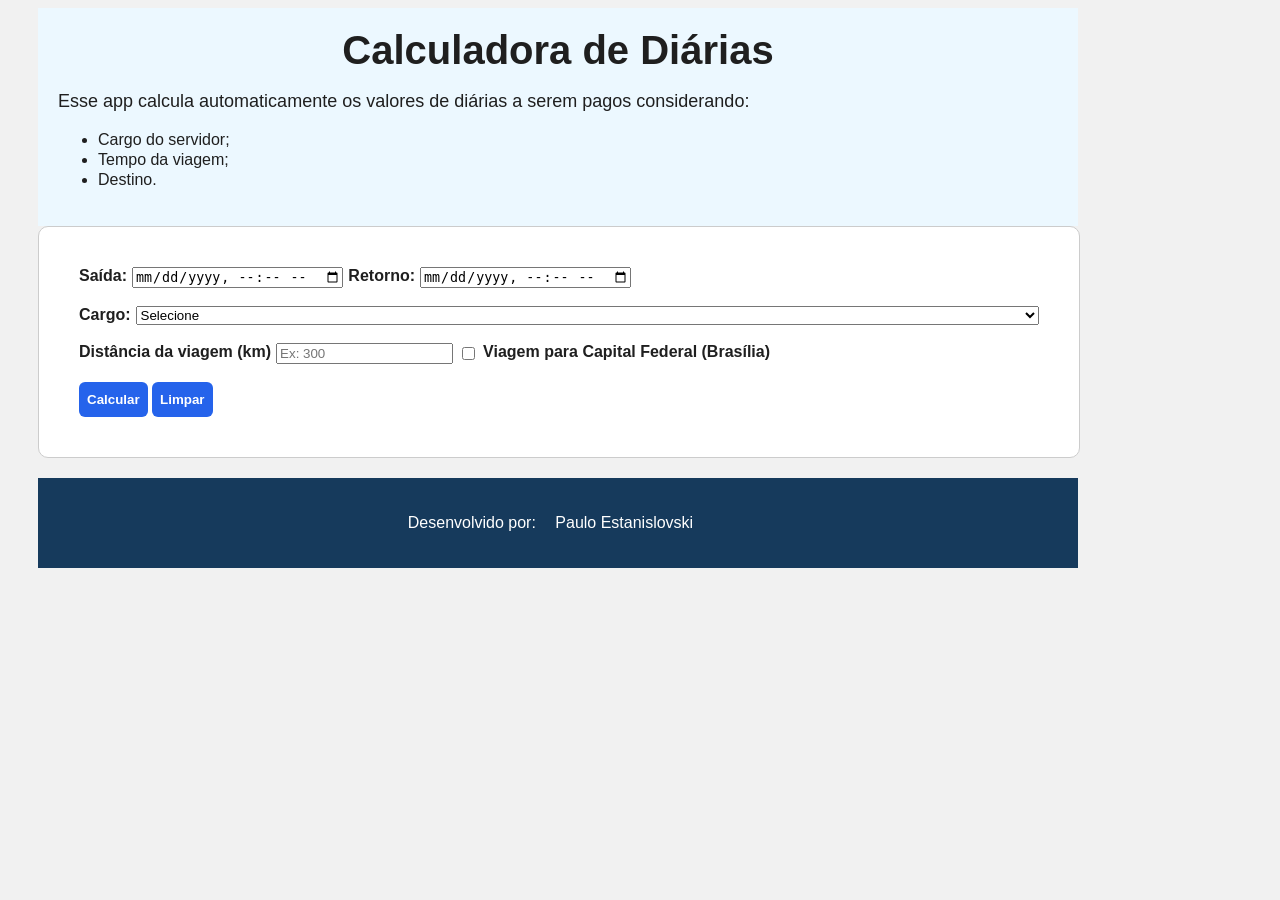
==== index.html @ 900f1412 "Rename calc_diarias.html to index.html" ====
<!DOCTYPE html>
<html lang="pt-br">

<head>
    <meta charset="utf-8">
    <meta name="viewport" content="width=device-width, initial-scale=1">
    <title>Calculadora de Diárias</title>
    <link rel="stylesheet" href="style.css">
</head>

<body>
    <!--<nav>
        <a href="cad_diarias.html">Cadastro de Valores</a>
        <a href="calc_diarias.html">Calculadora de Diárias</a>
    </nav>
    -->
    <header>
        <h1>Calculadora de Diárias</h1>
        <p>Esse app calcula automaticamente os valores de diárias a serem pagos considerando:</p>
        <ul>
            <li>Cargo do servidor;</li>
            <li>Tempo da viagem;</li>
            <li>Destino.</li>
        </ul>
    </header>

    <main>
        <form action="#">
            <div class="data">
                <label for="saida">Saída:</label>
                <input type="datetime-local" id="saida" name="saida">

                <label for="retorno">Retorno:</label>
                <input type="datetime-local" id="retorno" name="retorno">
            </div>
            <br>
            <div class="destino">
                <label for="cargo">Cargo:</label>
                <select name="cargo" id="cargo">
                    <option value="">Selecione</option>
                    <option value="prefeito">Prefeito e Vice-Prefeito</option>
                    <option value="secretario">Secretários Municipais, Procurador-Geral e Presidente de Autarquia ou Fundação</option>
                    <option value="servidor">Cargos em comissão, Servidores e/ou empregados públicos</option>
                </select>
            </div>
            <br>
            <div class="capital">
                <label for="distancia">Distância da viagem (km)</label>
                <input type="number" id="distancia" min="0" placeholder="Ex: 300">
                <input type="checkbox" id="capitalfederal">
                <label for="Capital Federal">Viagem para Capital Federal (Brasília)</label>
            </div>
            <br>
            <div class="button">
                <button type="button" onclick="gravar()">Calcular</button>
                <button type="button" onclick="limpar()">Limpar</button>
            </div>
        </form>
        <div id="resultados">
            <h2 id="tituloResultado">Calculo Realizado!</h2>
            <p><strong>Saída: </strong><span id="resultadoSaida"></span></p>
            <p><strong>Retorno: </strong><span id="resultadoRetorno"></span></p>
            <p><strong>Cargo: </strong><span id="resultadoCargo"></span></p>
            <p><strong>Total de Diarias: </strong><span id="totalDiarias"></span></p>
            <p><strong>Valor da Diaria: </strong><span id="valorDiaria"></span></p>
            <p><strong>Valor Total: </strong><span id="valorTotal"></span></p>
        </div>
    </main>

    <footer>
        <p>Desenvolvido por: <a href="https://github.com/Estanislovski" target="_blank" rel="noopener">Paulo Estanislovski</a></p>
    </footer>
    <script src="script.js"></script>
</body>

</html>
---- style.css ----
body {
    background-color: rgb(241, 241, 241);
    font-family: Arial, Helvetica, sans-serif;
    color: #1f1f1f;
}

/*div {
    position: absolute;
    top: 50%;
    left: 50%;
    transform: translate(-50%,-50%);
}*/

header {
    width: 90%;
    max-width: 1000px;
    min-width: 700PX;
    margin-left: 30px;
    background-color: rgb(236, 248, 255);
    padding: 20px;
}

header h1 {
    text-align: center;
    font-size: 40px;
    margin: 0;
}

header p {
    text-align: justify;
    font-size: 18px;
}

nav {
    width: 90%;
    text-align: center;
    max-width: 1000px;
    min-width: 700PX;
    margin: 0 30px 0px 30px;
    background-color: #163a5c;
    padding: 20px;
}

nav a {
    color: white;
    text-decoration: none;
    margin: 0 15px;
}

nav a:hover {
    color: pink;
}

main {
    width: 90%;
    max-width: 1000px;
    min-width: 700PX;
    margin: 0 30px 0 30px;
    background-color: white;
    border: 1px solid #cccccc;
    border-radius: 10px;
    padding: 20px;
    margin-bottom: 20px;
}

ul {
    line-height: 1.25;
}

form {
    padding: 20px;
    border-radius: 8px;
}

#resultados {
    display: none;
    padding: 20px;
    border-radius: 8px;
}

.data {
    display: flex;
    gap: 5px;
}

.destino {
    display: flex;
    gap: 5px;
}

.capital {
    display: flex;
    gap: 5px;
}

label {
    font-weight: bold;
}

input[type="text"],
input[type="datetime-local"] input[type="number"],
select {
    width: 100%;
    box-sizing: content-box;
}

button {
    background-color: #2563eb;
    color: white;
    border: none;
    padding: 10px 8px;
    border-radius: 6px;
    cursor: pointer;
    font-weight: bold;
}

button:hover {
    background-color: #1d4ed8;
}

.resultados{
    padding: 20px;
    border-radius: 8px;
}

footer {
    width: 90%;
    text-align: center;
    max-width: 1000px;
    min-width: 700PX;
    margin: 0 30px 0px 30px;
    background-color: #163a5c;
    padding: 20px;
    color: white;
}

footer a {
    color: white;
    text-decoration: none;
    margin: 0 15px;
}

footer a:hover {
    color: pink;
}
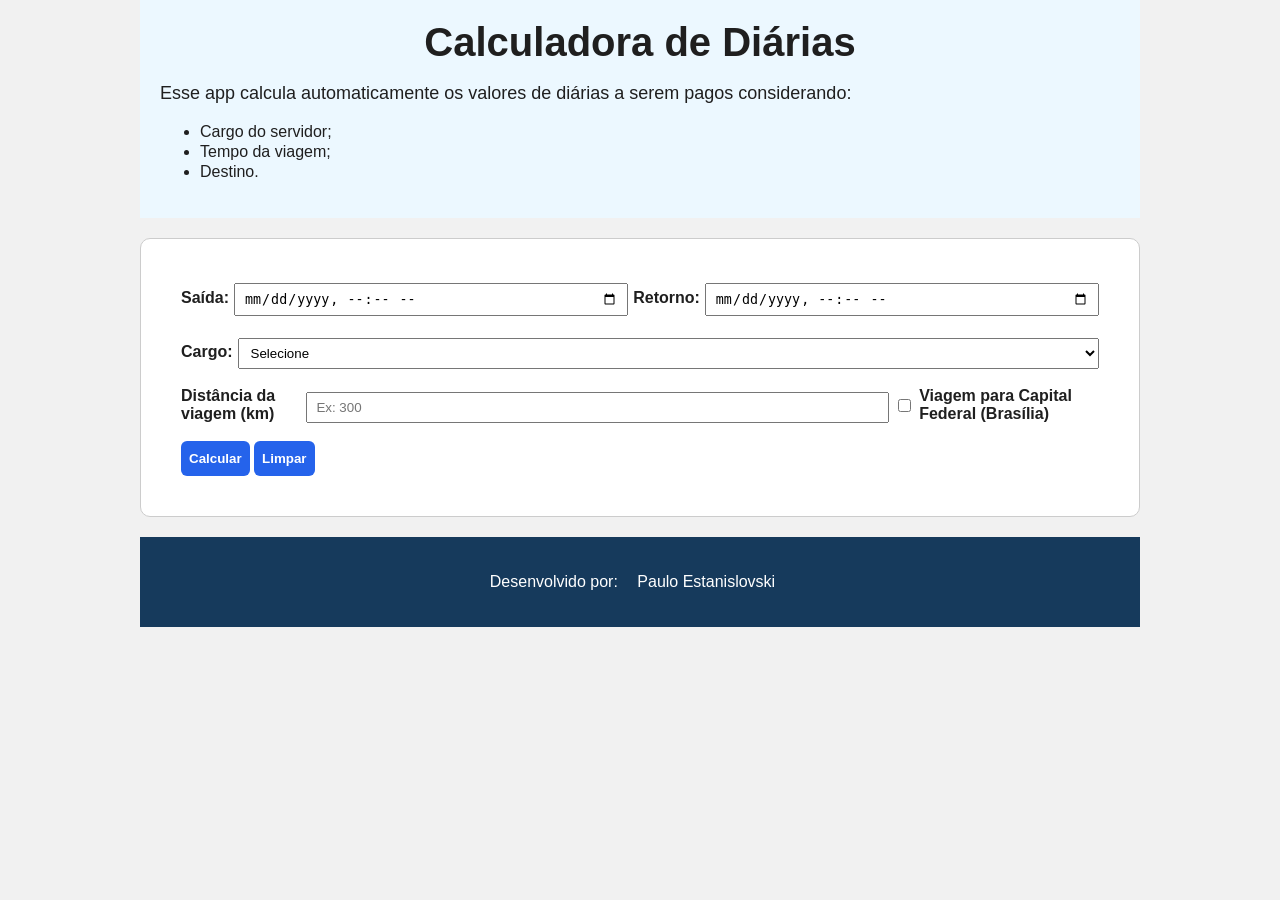
==== commit 390b1fb5: "alterado o id do label capital federal" ====
--- a/index.html
+++ b/index.html
@@ -12,8 +12,8 @@
     <!--<nav>
         <a href="cad_diarias.html">Cadastro de Valores</a>
         <a href="calc_diarias.html">Calculadora de Diárias</a>
-    </nav>
-    -->
+        <a href="calc.comb.html">Calcular Combustivel</a>
+    </nav>-->
     <header>
         <h1>Calculadora de Diárias</h1>
         <p>Esse app calcula automaticamente os valores de diárias a serem pagos considerando:</p>
@@ -48,7 +48,7 @@
                 <label for="distancia">Distância da viagem (km)</label>
                 <input type="number" id="distancia" min="0" placeholder="Ex: 300">
                 <input type="checkbox" id="capitalfederal">
-                <label for="Capital Federal">Viagem para Capital Federal (Brasília)</label>
+                <label for="capitalfederal">Viagem para Capital Federal (Brasília)</label>
             </div>
             <br>
             <div class="button">
@@ -57,7 +57,7 @@
             </div>
         </form>
         <div id="resultados">
-            <h2 id="tituloResultado">Calculo Realizado!</h2>
+            <h2 id="tituloResultado">Dados da Diaria!</h2>
             <p><strong>Saída: </strong><span id="resultadoSaida"></span></p>
             <p><strong>Retorno: </strong><span id="resultadoRetorno"></span></p>
             <p><strong>Cargo: </strong><span id="resultadoCargo"></span></p>
--- a/style.css
+++ b/style.css
@@ -1,23 +1,31 @@
+* {
+    box-sizing: border-box;
+}
+
 body {
     background-color: rgb(241, 241, 241);
     font-family: Arial, Helvetica, sans-serif;
     color: #1f1f1f;
+    margin: 0;
+    min-height: 100vh;
+    display: flex;
+    flex-direction: column;
+    align-items: center;
 }
 
-/*div {
-    position: absolute;
-    top: 50%;
-    left: 50%;
-    transform: translate(-50%,-50%);
-}*/
+header,
+nav,
+main,
+footer {
+    width: 90%;
+    max-width: 1000px;
+    min-width: 320px;
+    margin: 0 0 20px 0;
+    padding: 20px;
+}
 
 header {
-    width: 90%;
-    max-width: 1000px;
-    min-width: 700PX;
-    margin-left: 30px;
     background-color: rgb(236, 248, 255);
-    padding: 20px;
 }
 
 header h1 {
@@ -32,13 +40,8 @@
 }
 
 nav {
-    width: 90%;
     text-align: center;
-    max-width: 1000px;
-    min-width: 700PX;
-    margin: 0 30px 0px 30px;
     background-color: #163a5c;
-    padding: 20px;
 }
 
 nav a {
@@ -52,15 +55,9 @@
 }
 
 main {
-    width: 90%;
-    max-width: 1000px;
-    min-width: 700PX;
-    margin: 0 30px 0 30px;
     background-color: white;
     border: 1px solid #cccccc;
     border-radius: 10px;
-    padding: 20px;
-    margin-bottom: 20px;
 }
 
 ul {
@@ -80,16 +77,19 @@
 
 .data {
     display: flex;
+    align-items: center;
     gap: 5px;
 }
 
 .destino {
     display: flex;
+    align-items: center;
     gap: 5px;
 }
 
 .capital {
     display: flex;
+    align-items: center;
     gap: 5px;
 }
 
@@ -98,10 +98,12 @@
 }
 
 input[type="text"],
-input[type="datetime-local"] input[type="number"],
+input[type="datetime-local"],
+input[type="number"],
 select {
     width: 100%;
-    box-sizing: content-box;
+    padding: 6px 8px;
+    margin-top: 4px;
 }
 
 button {
@@ -124,14 +126,10 @@
 }
 
 footer {
-    width: 90%;
     text-align: center;
-    max-width: 1000px;
-    min-width: 700PX;
-    margin: 0 30px 0px 30px;
     background-color: #163a5c;
-    padding: 20px;
     color: white;
+    margin-bottom: 0;
 }
 
 footer a {
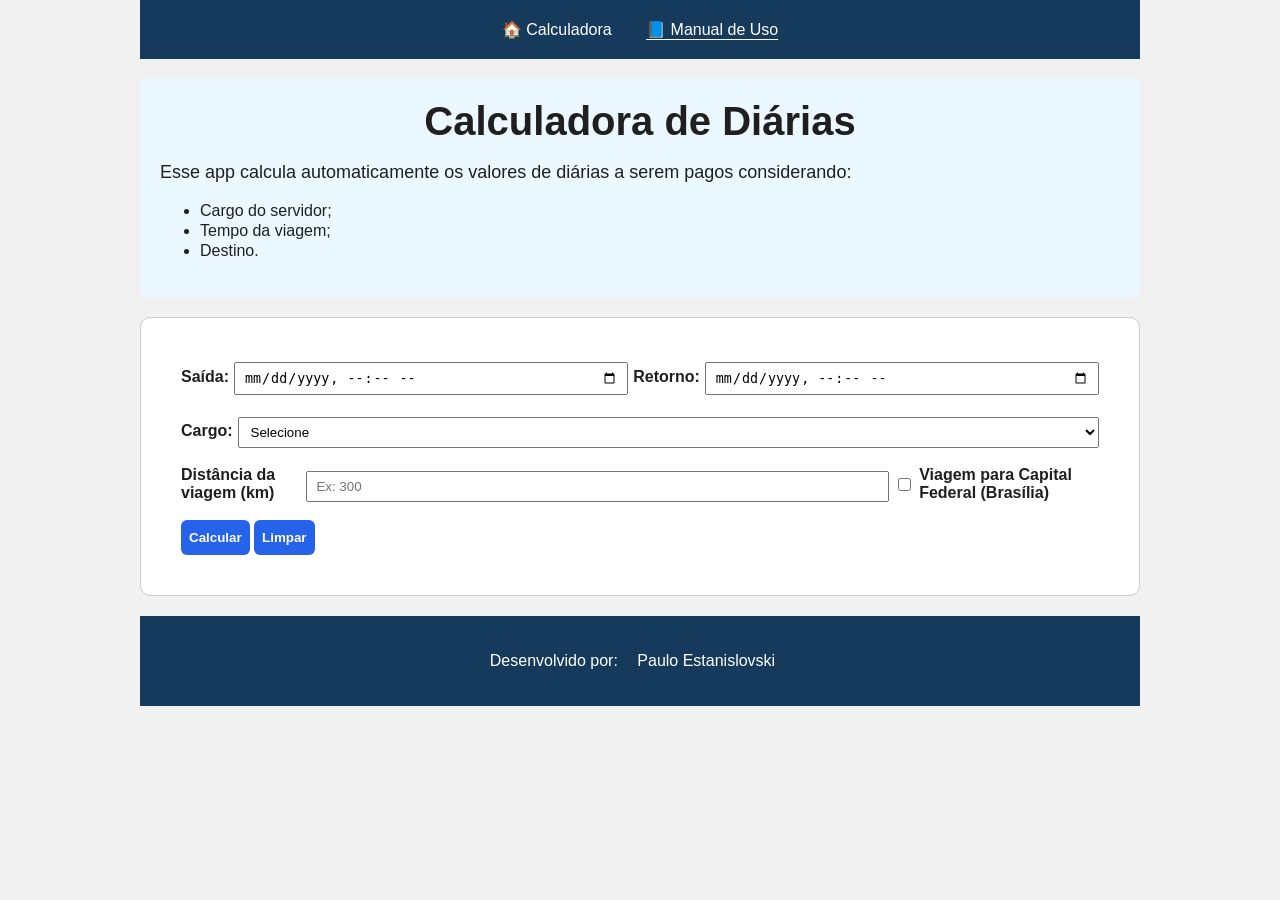
==== commit beda3c91: "add menu nav no index, add manual.html, alterado style.css para contemplar o menual.html" ====
--- a/index.html
+++ b/index.html
@@ -9,11 +9,10 @@
 </head>
 
 <body>
-    <!--<nav>
-        <a href="cad_diarias.html">Cadastro de Valores</a>
-        <a href="calc_diarias.html">Calculadora de Diárias</a>
-        <a href="calc.comb.html">Calcular Combustivel</a>
-    </nav>-->
+    <nav>
+        <a href="index.html">🏠 Calculadora</a>
+        <a href="manual.html" aria-current="page">📘 Manual de Uso</a>
+    </nav>
     <header>
         <h1>Calculadora de Diárias</h1>
         <p>Esse app calcula automaticamente os valores de diárias a serem pagos considerando:</p>
--- a/style.css
+++ b/style.css
@@ -54,6 +54,11 @@
     color: pink;
 }
 
+nav a[aria-current="page"] {
+    text-decoration: underline;
+    text-underline-offset: 4px;
+}
+
 main {
     background-color: white;
     border: 1px solid #cccccc;
@@ -140,4 +145,91 @@
 
 footer a:hover {
     color: pink;
+}
+
+/* ===== Manual de Uso ===== */
+
+.manual main {
+    font-size: 18px;
+    line-height: 1.6;
+}
+
+.manual h2 {
+    color: #163a5c;
+    font-size: 24px;
+    margin-top: 28px;
+}
+
+.manual section {
+    margin-bottom: 10px;
+}
+
+.glossario {
+    list-style: none;
+    padding: 0;
+}
+
+.glossario li {
+    background-color: #eef5fb;
+    padding: 10px 15px;
+    border-radius: 8px;
+    margin-bottom: 8px;
+}
+
+.passo {
+    display: flex;
+    align-items: flex-start;
+    gap: 15px;
+    background-color: #f8fbff;
+    border: 2px solid #cfe8ff;
+    border-radius: 12px;
+    padding: 15px;
+    margin-bottom: 15px;
+}
+
+.passo-numero {
+    flex: 0 0 auto;
+    width: 45px;
+    height: 45px;
+    border-radius: 50%;
+    background-color: #2563eb;
+    color: white;
+    display: flex;
+    align-items: center;
+    justify-content: center;
+    font-size: 22px;
+    font-weight: bold;
+}
+
+.passo-texto h3 {
+    margin: 0 0 6px 0;
+    font-size: 20px;
+}
+
+.passo-texto p {
+    margin: 0 0 6px 0;
+}
+
+.dica {
+    background-color: #fff8e1;
+    border-left: 6px solid #ffca28;
+    padding: 10px 15px;
+    border-radius: 8px;
+    margin-top: 8px;
+    font-size: 16px;
+}
+
+.voltar-btn {
+    display: inline-block;
+    background-color: #2563eb;
+    color: white;
+    text-decoration: none;
+    font-weight: bold;
+    padding: 12px 20px;
+    border-radius: 8px;
+    margin: 15px 0;
+}
+
+.voltar-btn:hover {
+    background-color: #1d4ed8;
 }
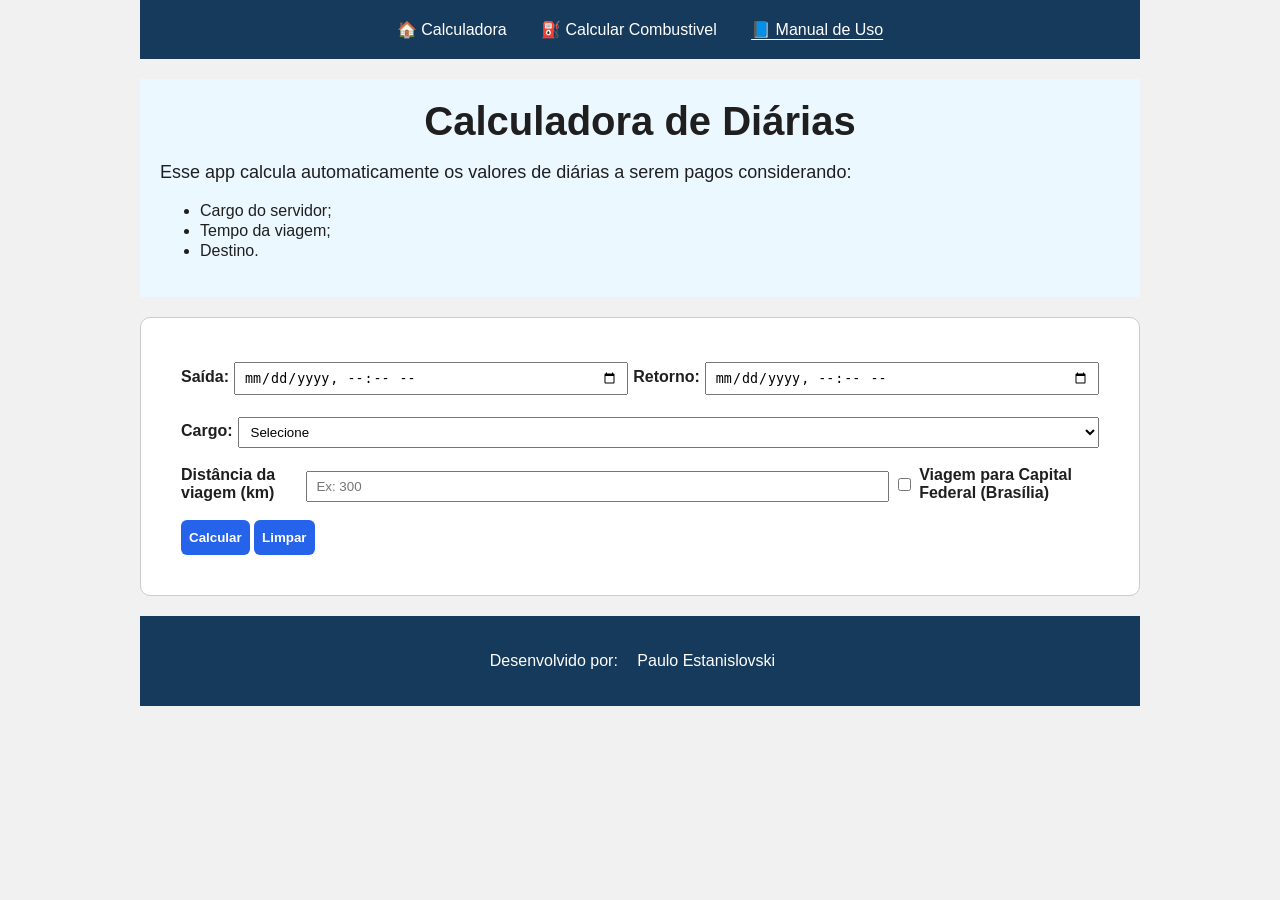
==== commit 1adcd51a: "add calc_comb.html e add linck para ele no menu nav" ====
--- a/index.html
+++ b/index.html
@@ -11,6 +11,7 @@
 <body>
     <nav>
         <a href="index.html">🏠 Calculadora</a>
+        <a href="calc_comb.html">⛽ Calcular Combustivel</a>
         <a href="manual.html" aria-current="page">📘 Manual de Uso</a>
     </nav>
     <header>
@@ -38,7 +39,8 @@
                 <select name="cargo" id="cargo">
                     <option value="">Selecione</option>
                     <option value="prefeito">Prefeito e Vice-Prefeito</option>
-                    <option value="secretario">Secretários Municipais, Procurador-Geral e Presidente de Autarquia ou Fundação</option>
+                    <option value="secretario">Secretários Municipais, Procurador-Geral e Presidente de Autarquia ou
+                        Fundação</option>
                     <option value="servidor">Cargos em comissão, Servidores e/ou empregados públicos</option>
                 </select>
             </div>
@@ -67,9 +69,10 @@
     </main>
 
     <footer>
-        <p>Desenvolvido por: <a href="https://github.com/Estanislovski" target="_blank" rel="noopener">Paulo Estanislovski</a></p>
+        <p>Desenvolvido por: <a href="https://github.com/Estanislovski" target="_blank" rel="noopener">Paulo
+                Estanislovski</a></p>
     </footer>
     <script src="script.js"></script>
 </body>
 
-</html>
+</html>
